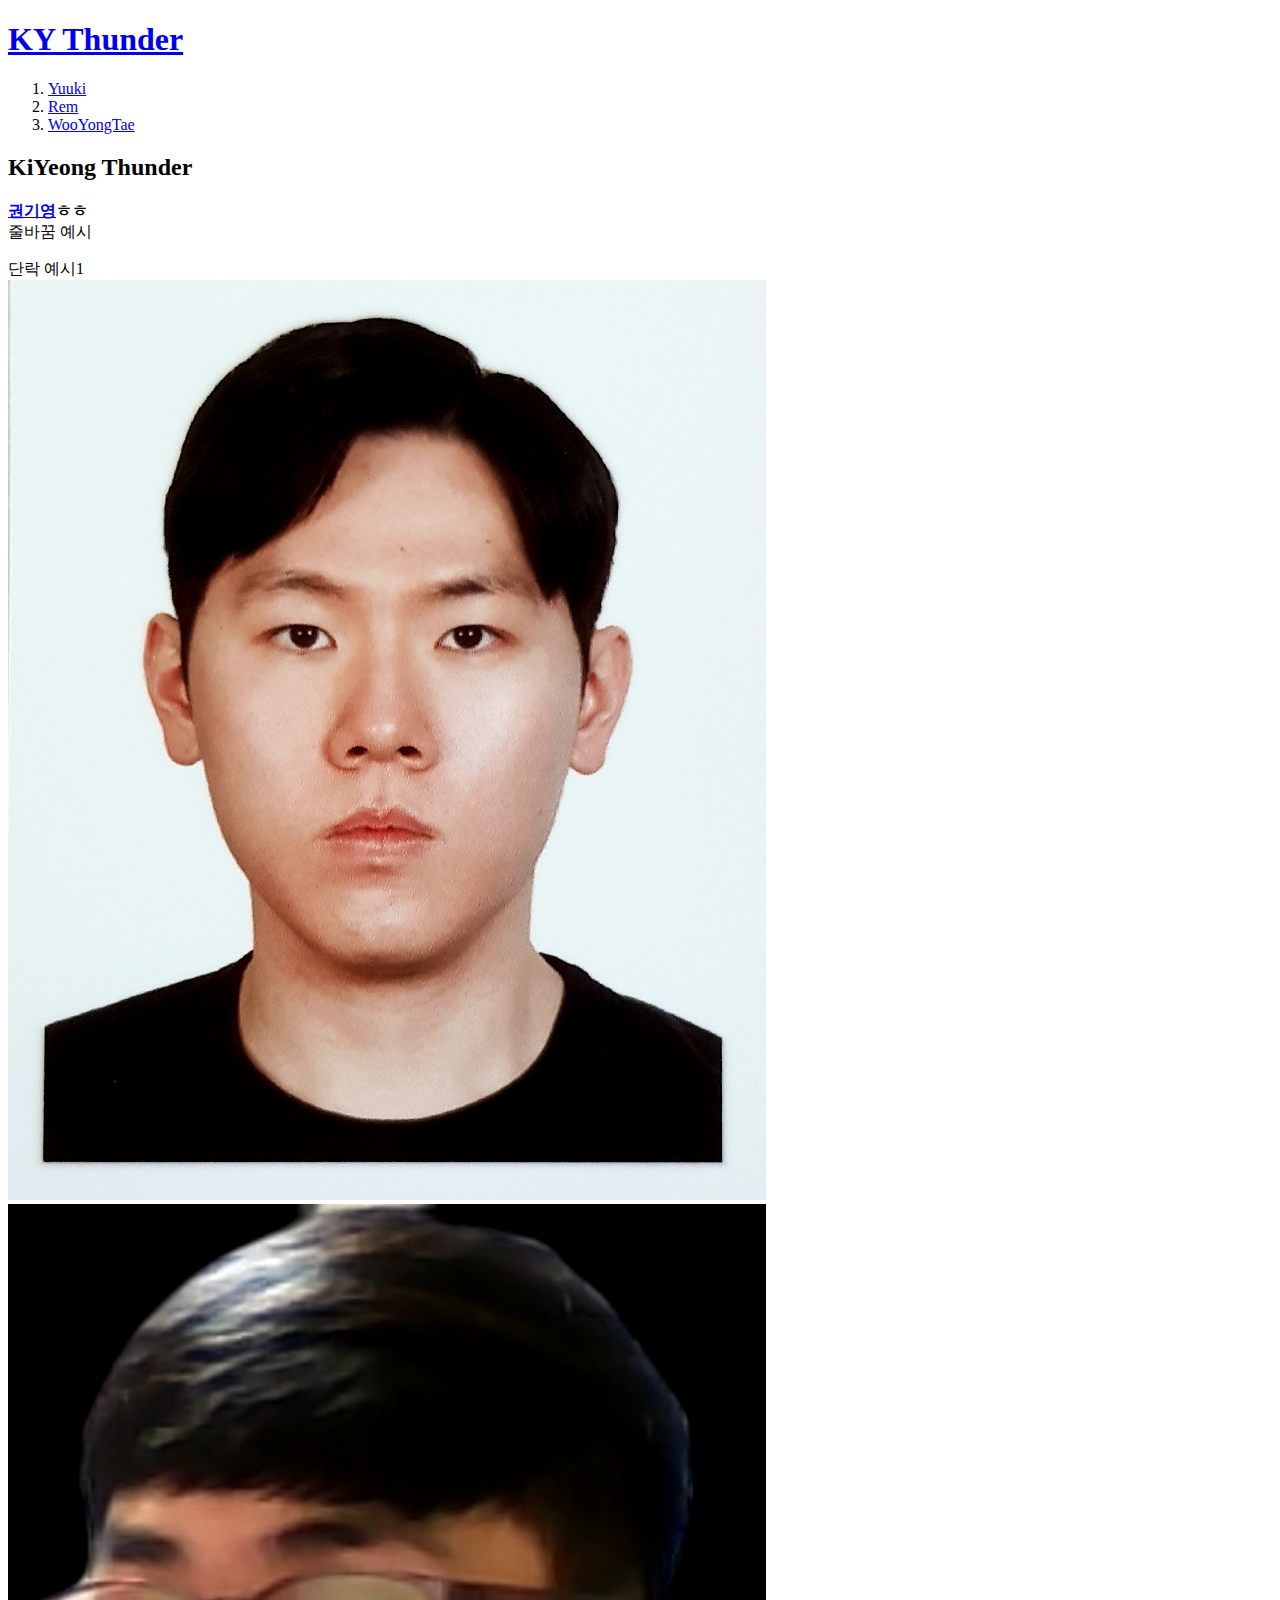
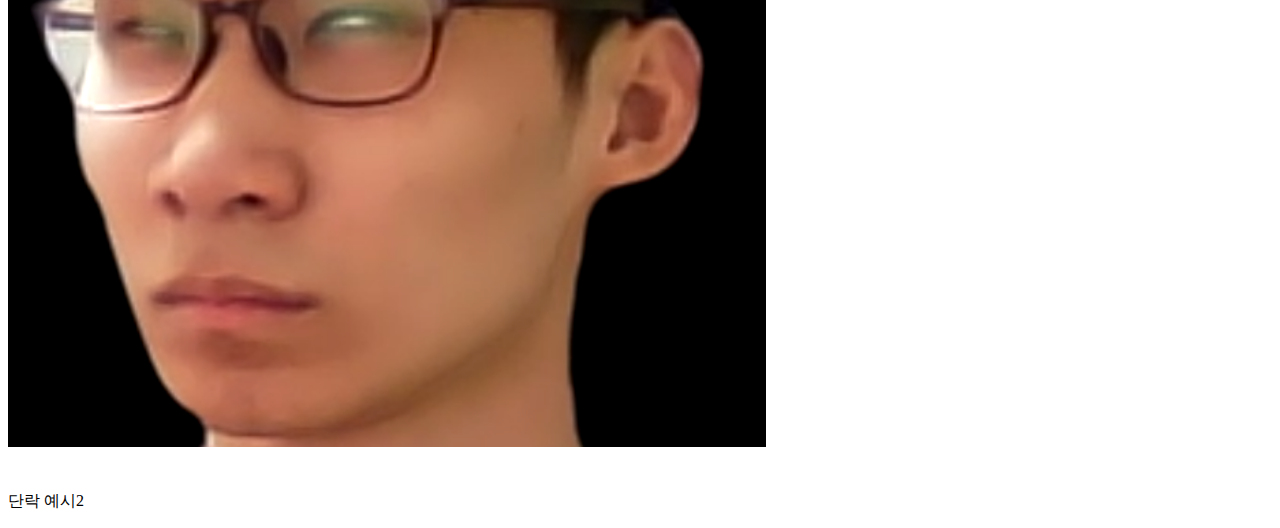
==== index.html @ cd6799fa "first version" ====
<!doctype html>
<html>
<head>
  <title>KY Thunder</title>
  <meta charset="utf-8">
</head>

<body>
  <h1><a href = "index.html">KY Thunder</a></h1>
  <ol>
    <li><a href = "1.html">Yuuki</a></li>
    <li><a href = "2.html">Rem</a></li>
    <li><a href = "3.html">WooYongTae</a></li>
  </ol>
  <!-- l은 list의 약자, ol: ordered list, ul: unordered list
  li태그: 목차를 만들 때 쓰는 태그
  ul태그: li태그의 부모태그, 그룹을 지어준다
  ol태그: 목차의 앞에 자동으로 넘버링을 해줌 (ul태그 상위호환)
  -->
  <h2>KiYeong Thunder</h2>
  <strong><u><a href="https://blog.naver.com/abcd4374" target = "_blank" title = "기영의 블로그">권기영</a></u>ㅎㅎ</strong><br>줄바꿈 예시
  <p>단락 예시1
  <br><img src = "KY.jpg" width = "60%"><img src = "MS.png" width = "60%">
  </p><p style = "margin-top:40px;">단락 예시2</p> <!-- style = "margin-top:40px;" = css언어임 -->
</body>
</html>
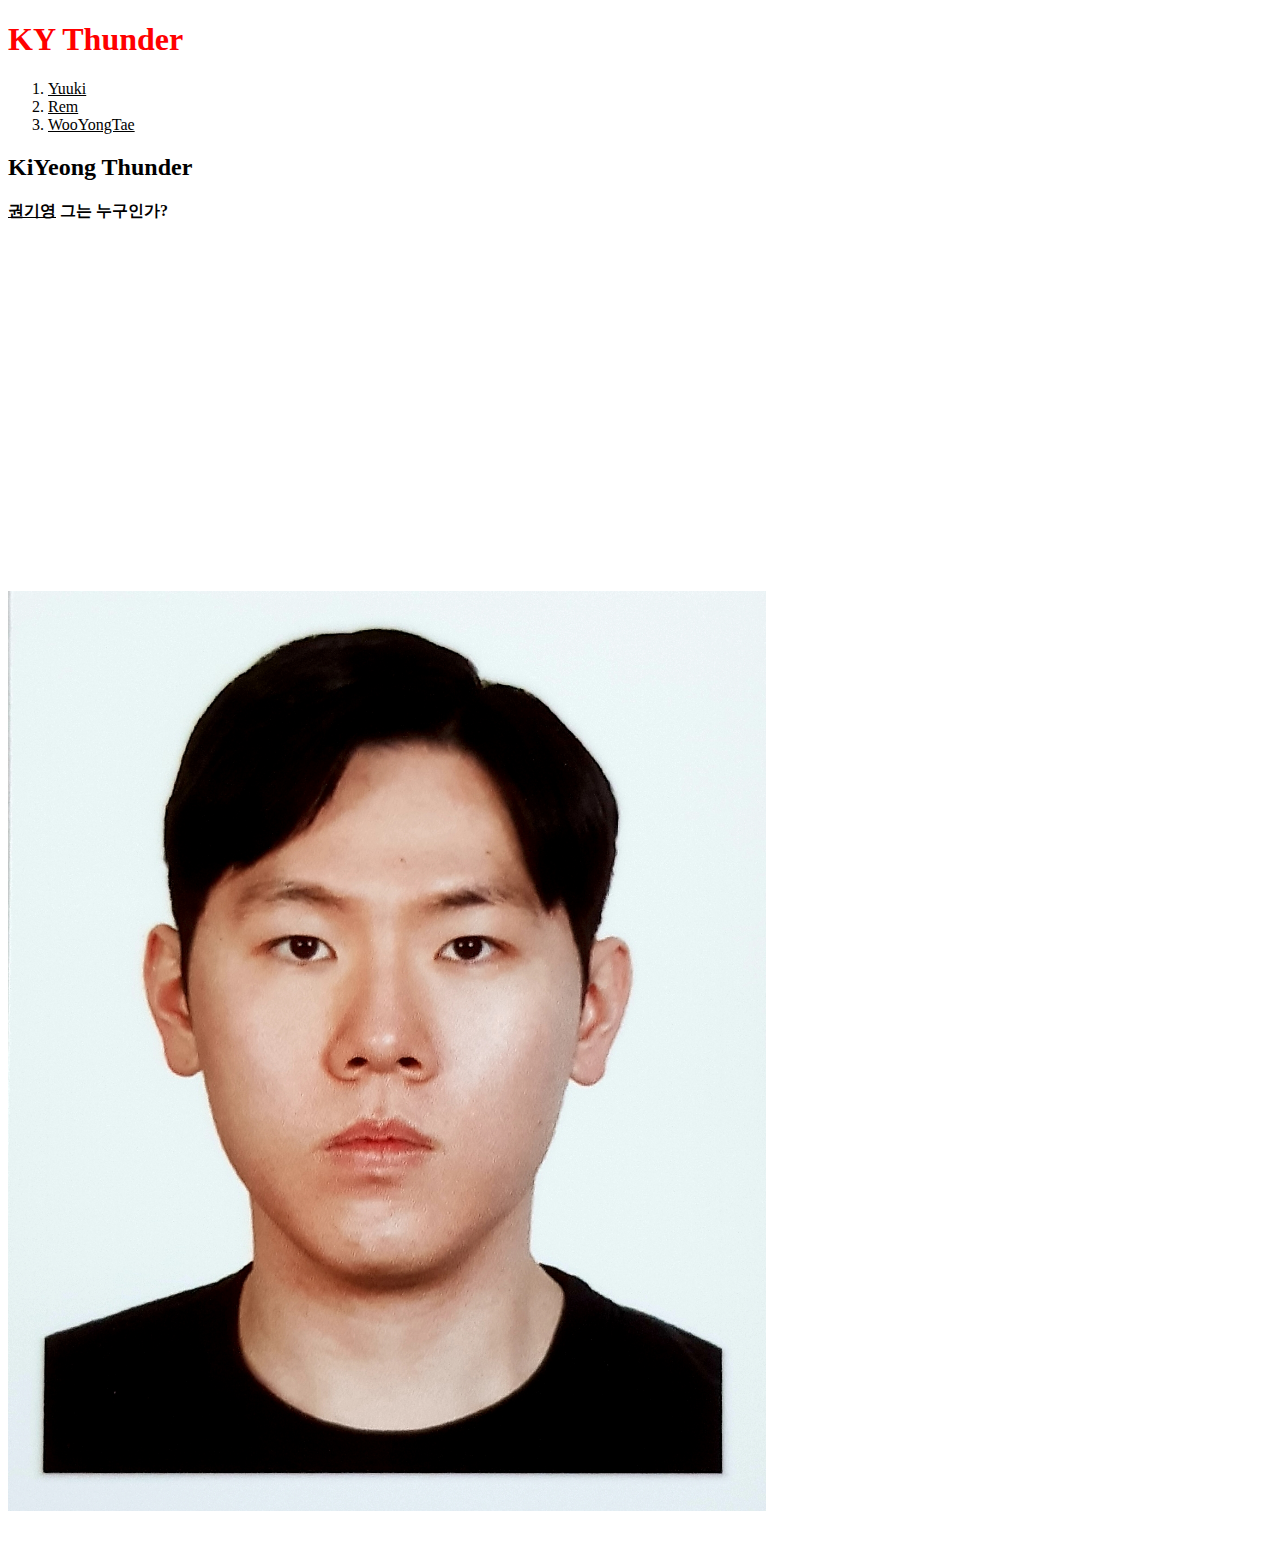
==== commit 8ba216a8: "Add files via upload" ====
--- a/index.html
+++ b/index.html
@@ -3,14 +3,20 @@
 <head>
   <title>KY Thunder</title>
   <meta charset="utf-8">
+  <style>
+    a {
+      color: black;
+      text-decoration: none;
+    }
+  </style>
 </head>
 
 <body>
-  <h1><a href = "index.html">KY Thunder</a></h1>
+  <h1><a href = "index.html"><font color="red">KY Thunder</font></a></h1>
   <ol>
-    <li><a href = "1.html">Yuuki</a></li>
-    <li><a href = "2.html">Rem</a></li>
-    <li><a href = "3.html">WooYongTae</a></li>
+    <li><a href = "1.html" style="text-decoration: underline">Yuuki</a></li>
+    <li><a href = "2.html" style="text-decoration: underline">Rem</a></li>
+    <li><a href = "3.html" style="text-decoration: underline">WooYongTae</a></li>
   </ol>
   <!-- l은 list의 약자, ol: ordered list, ul: unordered list
   li태그: 목차를 만들 때 쓰는 태그
@@ -18,9 +24,24 @@
   ol태그: 목차의 앞에 자동으로 넘버링을 해줌 (ul태그 상위호환)
   -->
   <h2>KiYeong Thunder</h2>
-  <strong><u><a href="https://blog.naver.com/abcd4374" target = "_blank" title = "기영의 블로그">권기영</a></u>ㅎㅎ</strong><br>줄바꿈 예시
-  <p>단락 예시1
-  <br><img src = "KY.jpg" width = "60%"><img src = "MS.png" width = "60%">
-  </p><p style = "margin-top:40px;">단락 예시2</p> <!-- style = "margin-top:40px;" = css언어임 -->
+  <strong><u><a href="https://blog.naver.com/abcd4374" target = "_blank" title = "기영의 블로그">권기영</a></u> 그는 누구인가?</strong><br>
+  <p>
+    <iframe width="560" height="315" src="https://www.youtube.com/embed/eDQXG7swq2g" frameborder="0" allow="accelerometer; autoplay; clipboard-write; encrypted-media; gyroscope; picture-in-picture" allowfullscreen></iframe>
+  </p>
+  <p>
+  <br><img src = "KY.jpg" width = "60%">
+  </p><p style = "margin-top:40px;"></p> <!-- style = "margin-top:40px;" = css언어임 -->
+  <p>
+    <div id="disqus_thread"></div>
+<script>
+    (function() { // DON'T EDIT BELOW THIS LINE
+    var d = document, s = d.createElement('script');
+    s.src = 'https://ky-thunder.disqus.com/embed.js';
+    s.setAttribute('data-timestamp', +new Date());
+    (d.head || d.body).appendChild(s);
+    })();
+</script>
+<noscript>Please enable JavaScript to view the <a href="https://disqus.com/?ref_noscript">comments powered by Disqus.</a></noscript>
+  </p>
 </body>
 </html>
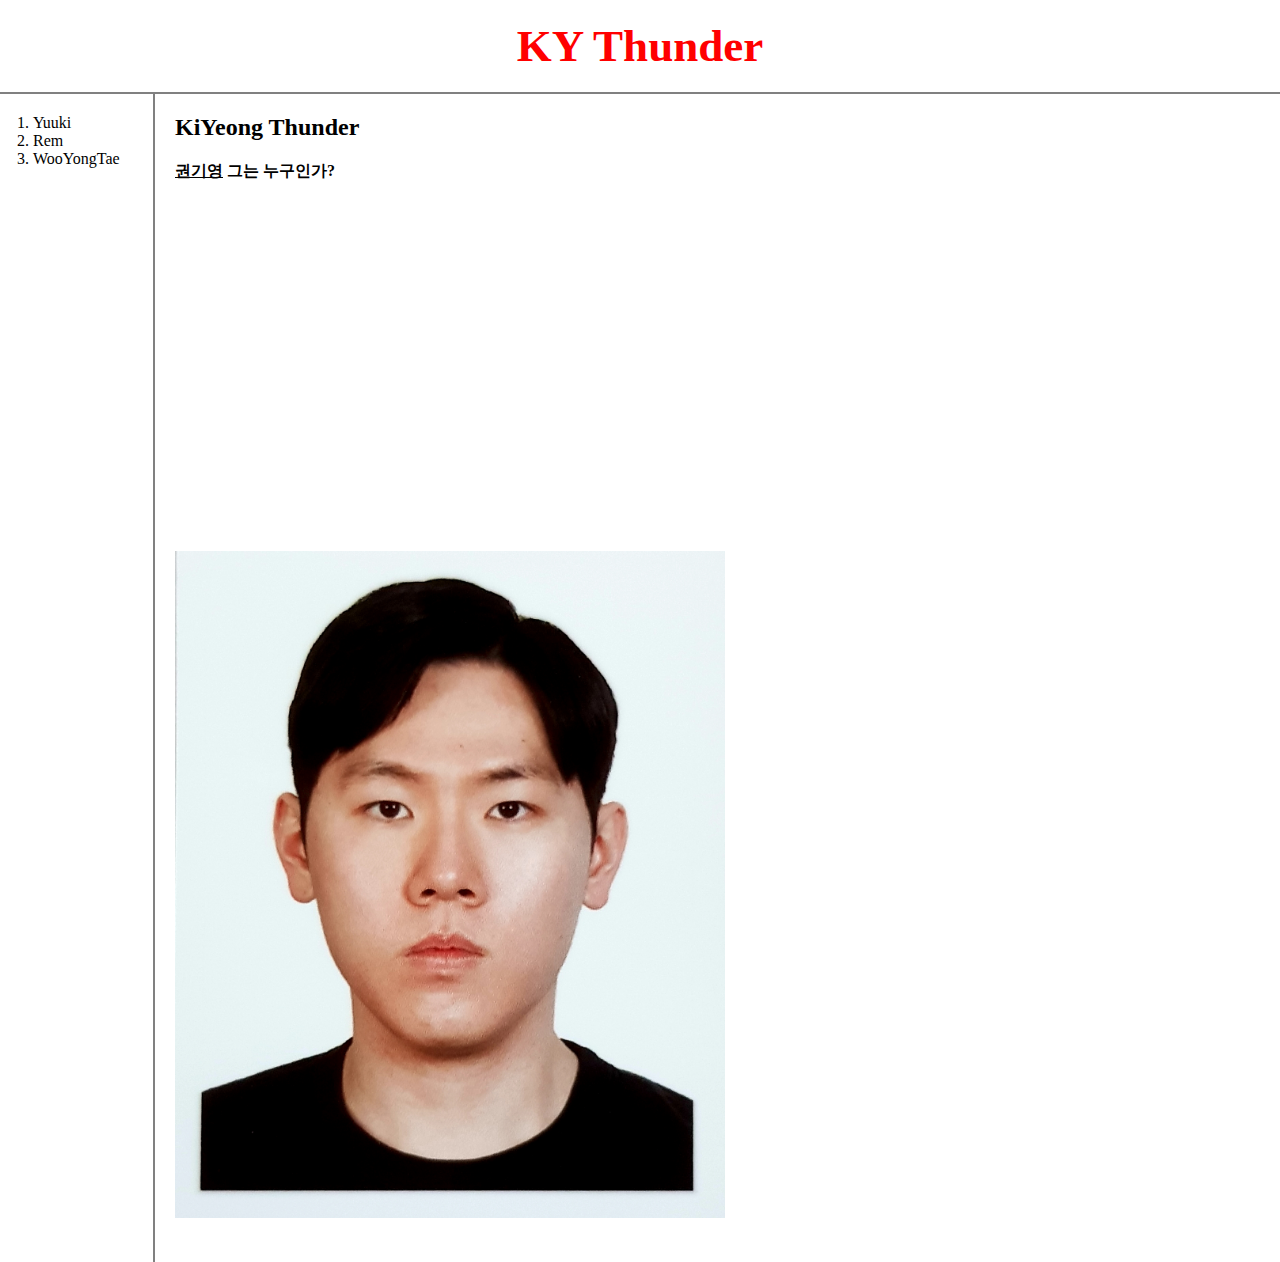
==== commit e1b256e6: "Add files via upload" ====
--- a/index.html
+++ b/index.html
@@ -3,45 +3,46 @@
 <head>
   <title>KY Thunder</title>
   <meta charset="utf-8">
-  <style>
-    a {
-      color: black;
-      text-decoration: none;
-    }
-  </style>
+  <link rel="stylesheet" href="style.css">
 </head>
 
 <body>
   <h1><a href = "index.html"><font color="red">KY Thunder</font></a></h1>
-  <ol>
-    <li><a href = "1.html" style="text-decoration: underline">Yuuki</a></li>
-    <li><a href = "2.html" style="text-decoration: underline">Rem</a></li>
-    <li><a href = "3.html" style="text-decoration: underline">WooYongTae</a></li>
-  </ol>
-  <!-- l은 list의 약자, ol: ordered list, ul: unordered list
-  li태그: 목차를 만들 때 쓰는 태그
-  ul태그: li태그의 부모태그, 그룹을 지어준다
-  ol태그: 목차의 앞에 자동으로 넘버링을 해줌 (ul태그 상위호환)
-  -->
-  <h2>KiYeong Thunder</h2>
-  <strong><u><a href="https://blog.naver.com/abcd4374" target = "_blank" title = "기영의 블로그">권기영</a></u> 그는 누구인가?</strong><br>
-  <p>
-    <iframe width="560" height="315" src="https://www.youtube.com/embed/eDQXG7swq2g" frameborder="0" allow="accelerometer; autoplay; clipboard-write; encrypted-media; gyroscope; picture-in-picture" allowfullscreen></iframe>
-  </p>
-  <p>
-  <br><img src = "KY.jpg" width = "60%">
-  </p><p style = "margin-top:40px;"></p> <!-- style = "margin-top:40px;" = css언어임 -->
-  <p>
-    <div id="disqus_thread"></div>
-<script>
-    (function() { // DON'T EDIT BELOW THIS LINE
-    var d = document, s = d.createElement('script');
-    s.src = 'https://ky-thunder.disqus.com/embed.js';
-    s.setAttribute('data-timestamp', +new Date());
-    (d.head || d.body).appendChild(s);
-    })();
-</script>
-<noscript>Please enable JavaScript to view the <a href="https://disqus.com/?ref_noscript">comments powered by Disqus.</a></noscript>
-  </p>
+  <div id = "grid">
+    <ol>
+      <!-- <li><a href = "1.html" class = "saw">Yuuki</a></li>
+      <li><a href = "2.html" class = "saw" id = "active">Rem</a></li> -->
+      <li><a href = "1.html">Yuuki</a></li>
+      <li><a href = "2.html">Rem</a></li>
+      <li><a href = "3.html">WooYongTae</a></li>
+    </ol>
+    <!-- l은 list의 약자, ol: ordered list, ul: unordered list
+    li태그: 목차를 만들 때 쓰는 태그
+    ul태그: li태그의 부모태그, 그룹을 지어준다
+    ol태그: 목차의 앞에 자동으로 넘버링을 해줌 (ul태그 상위호환)
+    -->
+    <div id = "article">
+      <h2>KiYeong Thunder</h2>
+      <strong><u><a href="https://blog.naver.com/abcd4374" target = "_blank" title = "기영의 블로그">권기영</a></u> 그는 누구인가?</strong><br>
+      <p>
+        <iframe width="560" height="315" src="https://www.youtube.com/embed/eDQXG7swq2g" frameborder="0" allow="accelerometer; autoplay; clipboard-write; encrypted-media; gyroscope; picture-in-picture" allowfullscreen></iframe>
+      </p>
+      <p>
+        <br><img src = "KY.jpg" width = "550">
+      </p><p style = "margin-top:40px;"></p> <!-- style = "margin-top:40px;" = css언어임 -->
+      <p>
+        <div id="disqus_thread"></div>
+        <script>
+        (function() { // DON'T EDIT BELOW THIS LINE
+        var d = document, s = d.createElement('script');
+        s.src = 'https://ky-thunder.disqus.com/embed.js';
+        s.setAttribute('data-timestamp', +new Date());
+        (d.head || d.body).appendChild(s);
+        })();
+        </script>
+        <noscript>Please enable JavaScript to view the <a href="https://disqus.com/?ref_noscript">comments powered by Disqus.</a></noscript>
+      </p>
+    </div>
+  </div>
 </body>
 </html>
--- a/style.css
+++ b/style.css
@@ -0,0 +1,45 @@
+body{
+  margin: 0;
+}
+a {
+  color: black;
+  text-decoration: none;
+}
+/* .saw {
+  color: gray;
+} */
+/* #active {
+  color: red;
+} */
+h1 {
+  font-size: 45px;
+  text-align: center;
+  padding: 20px;
+  border-bottom: 2px solid gray;
+  margin: 0;
+}
+#grid ol {
+  border-right: 2px solid gray;
+  width: 100px;
+  margin: 0;
+  padding: 20px;
+  padding-left: 33px;
+}
+#grid{
+  display: grid;
+  grid-template-columns: 150px 1fr;
+}
+#article{
+  padding-left: 25px;
+}
+@media(max-width: 770px){
+  #grid{
+    display: block;
+  }
+  #grid ol{
+    border-right: none;
+  }
+  h1 {
+    border-bottom: none;
+  }
+}
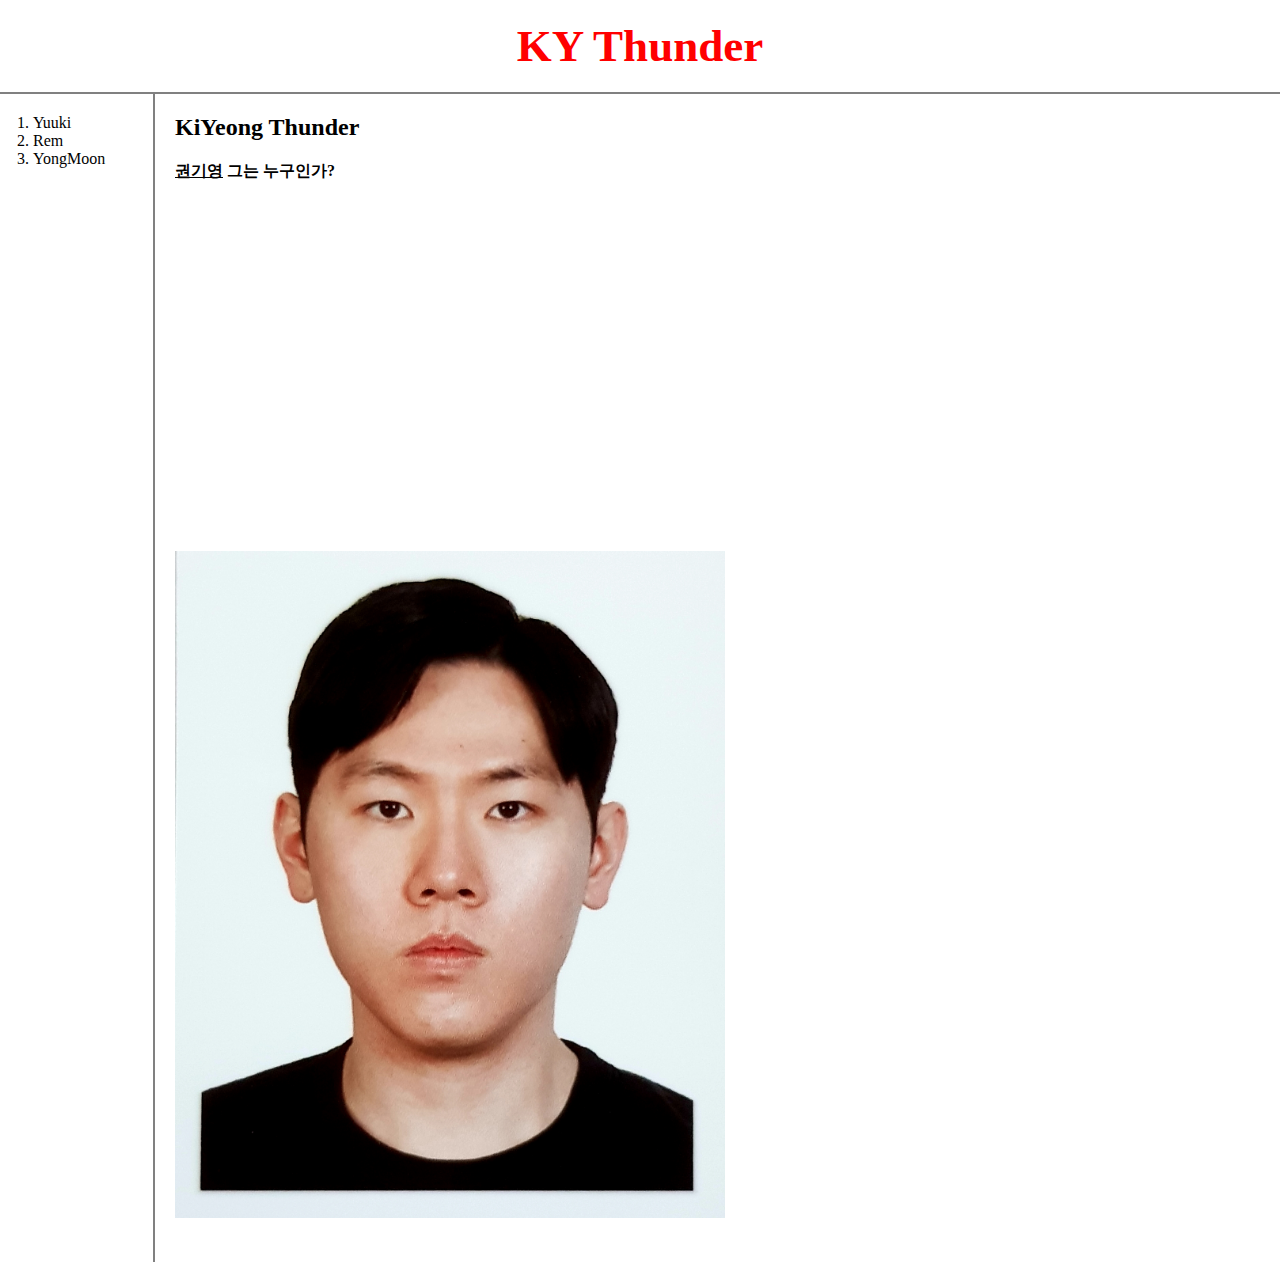
==== commit df6cd37b: "Update index.html" ====
--- a/index.html
+++ b/index.html
@@ -14,7 +14,7 @@
       <li><a href = "2.html" class = "saw" id = "active">Rem</a></li> -->
       <li><a href = "1.html">Yuuki</a></li>
       <li><a href = "2.html">Rem</a></li>
-      <li><a href = "3.html">WooYongTae</a></li>
+      <li><a href = "3.html">YongMoon</a></li>
     </ol>
     <!-- l은 list의 약자, ol: ordered list, ul: unordered list
     li태그: 목차를 만들 때 쓰는 태그
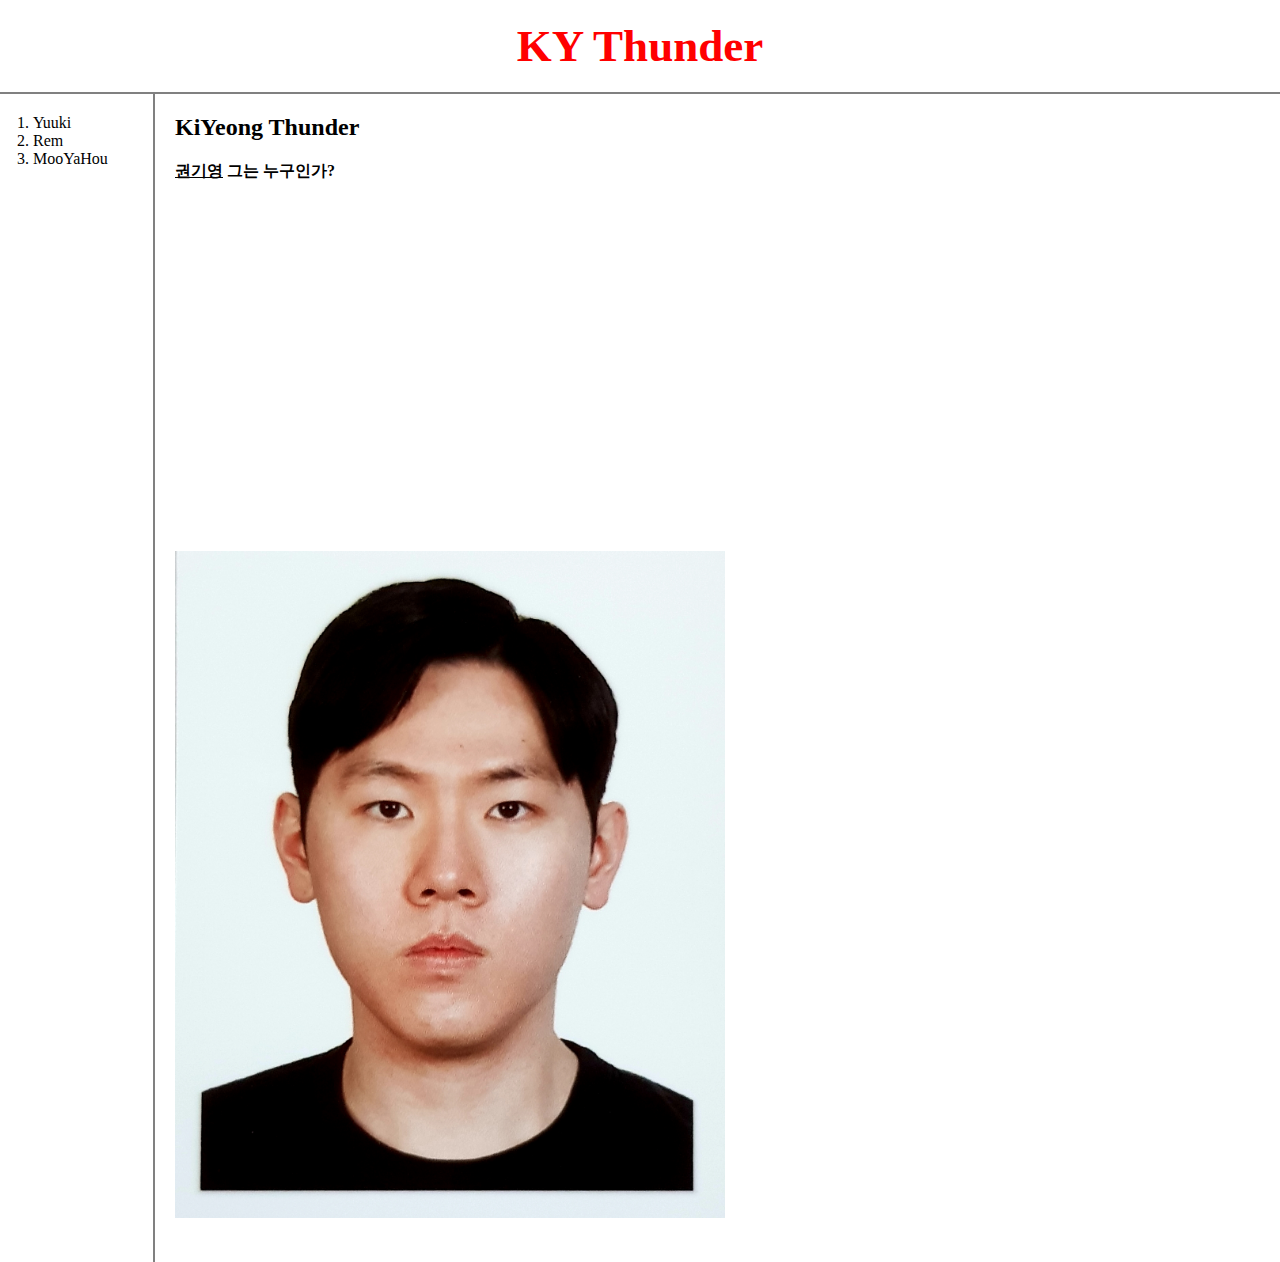
==== commit 247f6596: "Add files via upload" ====
--- a/index.html
+++ b/index.html
@@ -14,7 +14,7 @@
       <li><a href = "2.html" class = "saw" id = "active">Rem</a></li> -->
       <li><a href = "1.html">Yuuki</a></li>
       <li><a href = "2.html">Rem</a></li>
-      <li><a href = "3.html">YongMoon</a></li>
+      <li><a href = "3.html">MooYaHou</a></li>
     </ol>
     <!-- l은 list의 약자, ol: ordered list, ul: unordered list
     li태그: 목차를 만들 때 쓰는 태그
